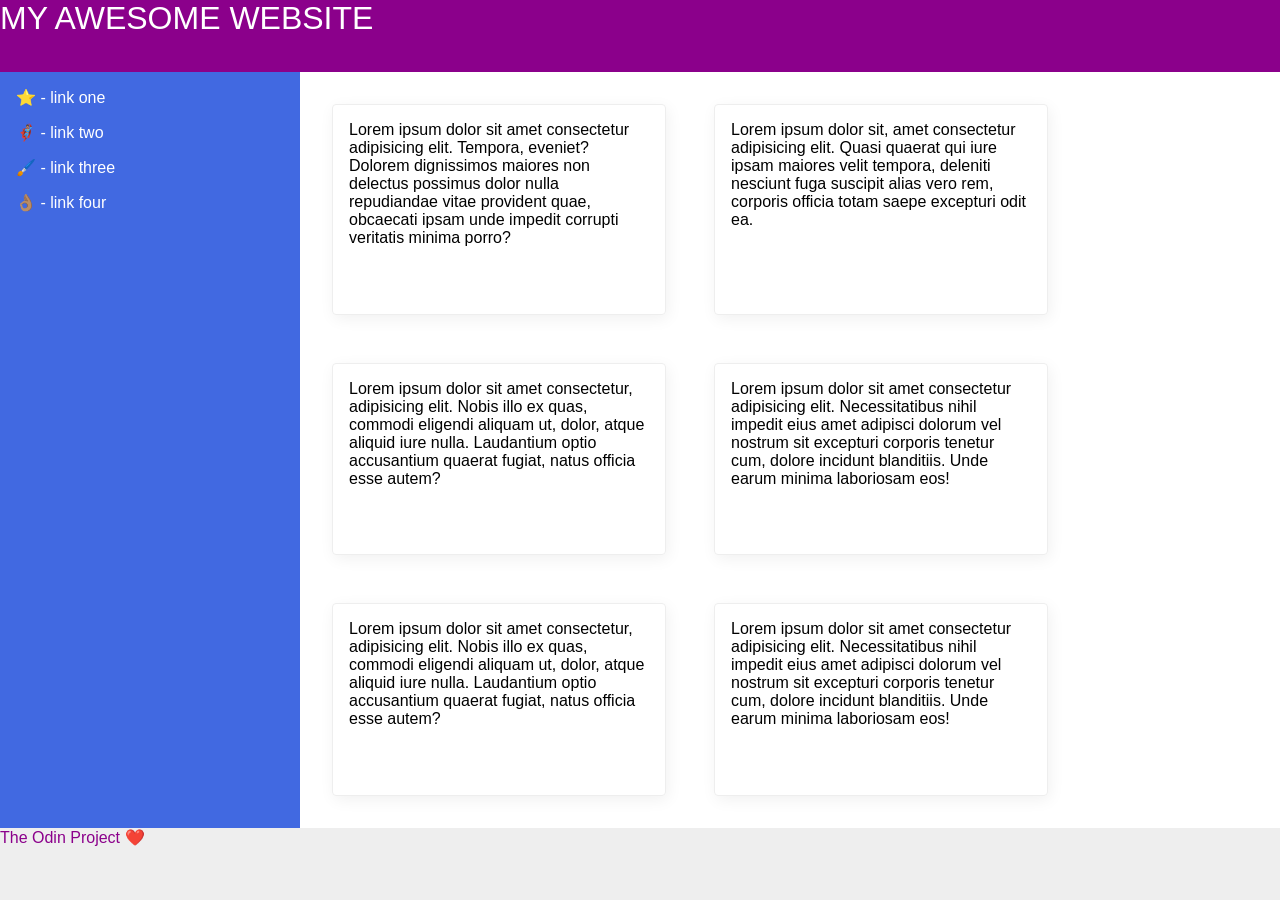
==== foundations/flex/07-flex-layout-2/index.html @ 4aacc2a3 "Completed mid-section" ====
<!DOCTYPE html>
<html lang="en">
  <head>
    <meta charset="UTF-8">
    <meta http-equiv="X-UA-Compatible" content="IE=edge">
    <meta name="viewport" content="width=device-width, initial-scale=1.0">
    <title>The Holy Grail</title>
    <link rel="stylesheet" href="style.css">
  </head>
  <body>
    <div class="header">
      MY AWESOME WEBSITE
    </div>

    <div class="mid-section">
      <div class="sidebar">
        <ul>
          <li><a href="#">⭐ - link one</a></li>
          <li><a href="#">🦸🏽‍♂️ - link two</a></li>
          <li><a href="#">🖌️ - link three</a></li>
          <li><a href="#">👌🏽 - link four</a></li>
        </ul>
      </div>

      <div class="cards">
        <div class="card">Lorem ipsum dolor sit amet consectetur adipisicing elit. Tempora, eveniet? Dolorem dignissimos maiores non delectus possimus dolor nulla repudiandae vitae provident quae, obcaecati ipsam unde impedit corrupti veritatis minima porro?</div>
        <div class="card">Lorem ipsum dolor sit, amet consectetur adipisicing elit. Quasi quaerat qui iure ipsam maiores velit tempora, deleniti nesciunt fuga suscipit alias vero rem, corporis officia totam saepe excepturi odit ea.</div>
        <div class="card">Lorem ipsum dolor sit amet consectetur, adipisicing elit. Nobis illo ex quas, commodi eligendi aliquam ut, dolor, atque aliquid iure nulla. Laudantium optio accusantium quaerat fugiat, natus officia esse autem?</div>
        <div class="card">Lorem ipsum dolor sit amet consectetur adipisicing elit. Necessitatibus nihil impedit eius amet adipisci dolorum vel nostrum sit excepturi corporis tenetur cum, dolore incidunt blanditiis. Unde earum minima laboriosam eos!</div>
        <div class="card">Lorem ipsum dolor sit amet consectetur, adipisicing elit. Nobis illo ex quas, commodi eligendi aliquam ut, dolor, atque aliquid iure nulla. Laudantium optio accusantium quaerat fugiat, natus officia esse autem?</div>
        <div class="card">Lorem ipsum dolor sit amet consectetur adipisicing elit. Necessitatibus nihil impedit eius amet adipisci dolorum vel nostrum sit excepturi corporis tenetur cum, dolore incidunt blanditiis. Unde earum minima laboriosam eos!</div>
      </div>
    </div>

    <div class="footer">
      The Odin Project ❤️
    </div>
  </body>
</html>
---- foundations/flex/07-flex-layout-2/style.css ----
body {
  font-family: -apple-system, BlinkMacSystemFont, 'Segoe UI', Roboto, Oxygen, Ubuntu, Cantarell, 'Open Sans', 'Helvetica Neue', sans-serif;
  margin: 0;
  min-height: 100vh;
  display:flex;
  flex-direction:column;
}

.header {
  height: 72px;
  background: darkmagenta;
  color: white;
  font-size:32px;
}

.footer {
  height: 72px;
  background: #eee;
  color: darkmagenta;
  margin-top:auto;
}

.sidebar {
  width: 300px;
  background: royalblue;
  box-sizing: border-box;
  flex-shrink:0;
}

.card {
  border: 1px solid #eee;
  box-shadow: 2px 4px 16px rgba(0,0,0,.06);
  border-radius: 4px;
}

.mid-section
{
  display:flex;
  flex:1;
}

.card
{
  width:300px;
  height:auto;
  padding:16px;
}

.cards
{
  display:flex;
  flex-direction:row;
  flex-wrap:wrap;
  gap:48px;
  margin:32px;

}

ul
{
  list-style-type: none;
  padding-left:0;
}

a
{
  text-decoration:none;
  color:white;
}

li
{
  margin:16px;
}
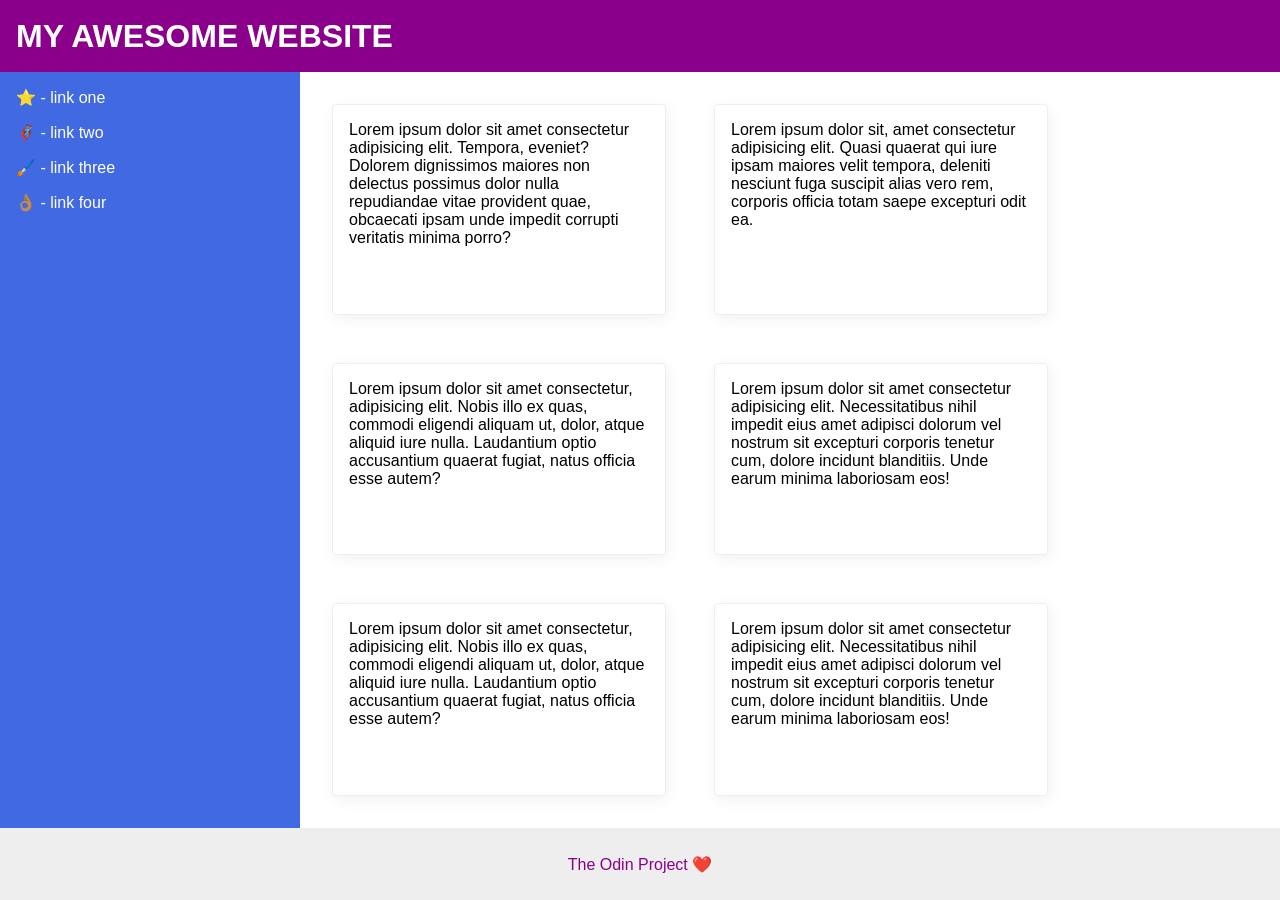
==== commit 6bff94c4: "Completed 07" ====
--- a/foundations/flex/07-flex-layout-2/index.html
+++ b/foundations/flex/07-flex-layout-2/index.html
@@ -9,7 +9,7 @@
   </head>
   <body>
     <div class="header">
-      MY AWESOME WEBSITE
+      <p style="margin-left: 16px;">MY AWESOME WEBSITE</p>
     </div>
 
     <div class="mid-section">
--- a/foundations/flex/07-flex-layout-2/style.css
+++ b/foundations/flex/07-flex-layout-2/style.css
@@ -11,6 +11,10 @@
   background: darkmagenta;
   color: white;
   font-size:32px;
+  font-weight: 900;
+  display:flex;
+  align-items:center;
+
 }
 
 .footer {
@@ -18,6 +22,9 @@
   background: #eee;
   color: darkmagenta;
   margin-top:auto;
+  display:flex;
+  justify-content:center;
+  align-items: center;
 }
 
 .sidebar {
